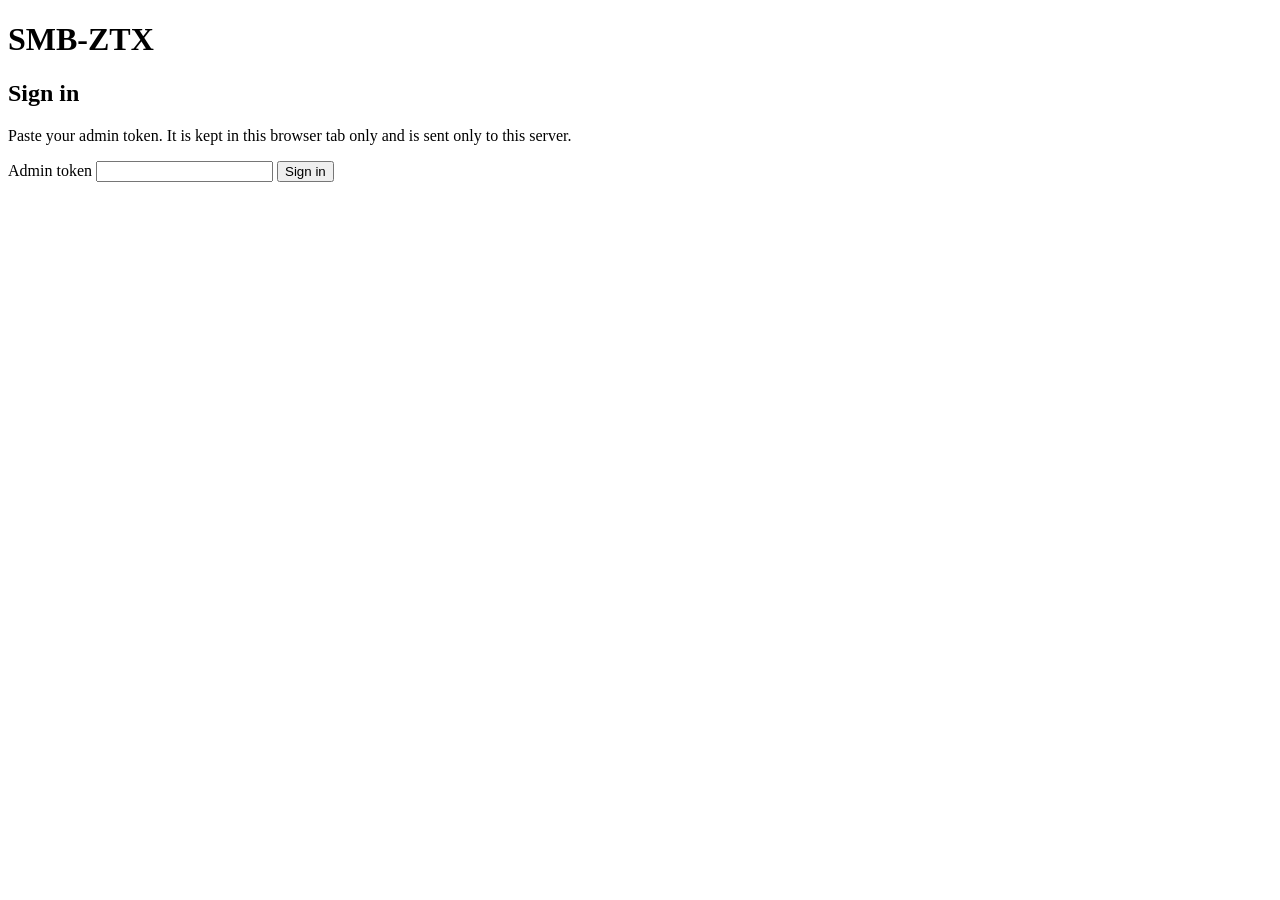
==== internal/cp/ui/index.html @ 921fbc3c "I9b: admin console (static, strict CSP, no HTML sinks) Co-Authored-By: Claude Sonnet 5.5 <noreply@an" ====
<!doctype html>
<html lang="en">
<head>
<meta charset="utf-8">
<meta name="viewport" content="width=device-width, initial-scale=1">
<title>SMB-ZTX console</title>
<link rel="stylesheet" href="/ui/style.css">
</head>
<body>
<header>
  <h1>SMB-ZTX</h1>
  <nav id="tabs"></nav>
  <span id="who"></span>
</header>
<main>
  <section id="login">
    <h2>Sign in</h2>
    <p>Paste your admin token. It is kept in this browser tab only and is sent only to this server.</p>
    <form id="loginform">
      <label>Admin token <input id="token" type="password" autocomplete="off" required></label>
      <button type="submit">Sign in</button>
    </form>
    <p id="loginerr" class="err" role="alert"></p>
  </section>
  <section id="view" hidden></section>
</main>
<script src="/ui/app.js"></script>
</body>
</html>
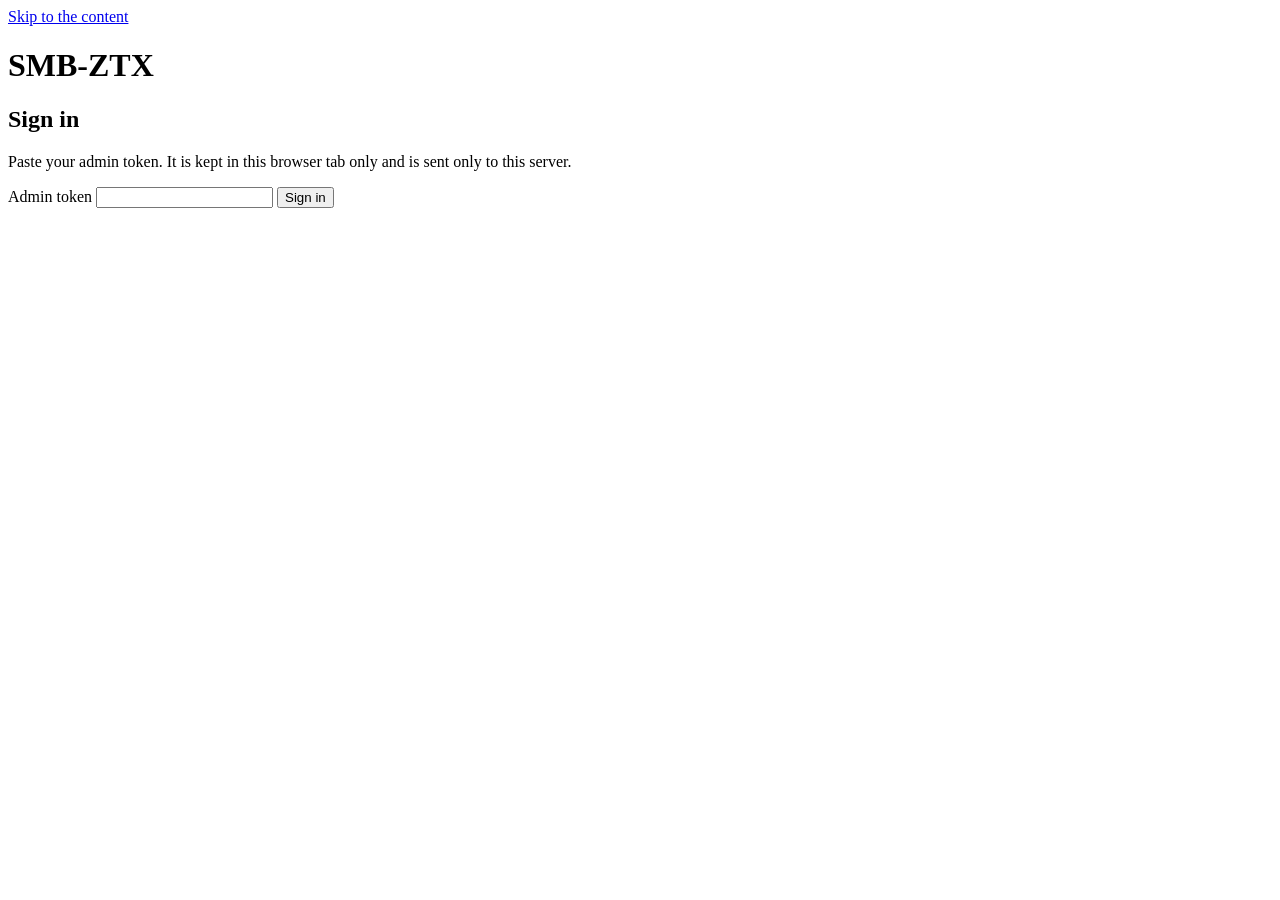
==== commit 65acd45b: "S48: accessibility measured with axe-core and by keyboard and phone width, three issues and a sidewa" ====
--- a/internal/cp/ui/index.html
+++ b/internal/cp/ui/index.html
@@ -7,9 +7,10 @@
 <link rel="stylesheet" href="/ui/style.css">
 </head>
 <body>
+<a class="skip" href="#view">Skip to the content</a>
 <header>
   <h1>SMB-ZTX</h1>
-  <nav id="tabs"></nav>
+  <nav id="tabs" aria-label="Screens"></nav>
   <span id="who"></span>
 </header>
 <main>
@@ -22,8 +23,9 @@
     </form>
     <p id="loginerr" class="err" role="alert"></p>
   </section>
-  <section id="view" hidden></section>
+  <section id="view" tabindex="-1" aria-label="Content" hidden></section>
 </main>
+<script src="/ui/modes.js"></script>
 <script src="/ui/app.js"></script>
 </body>
 </html>
